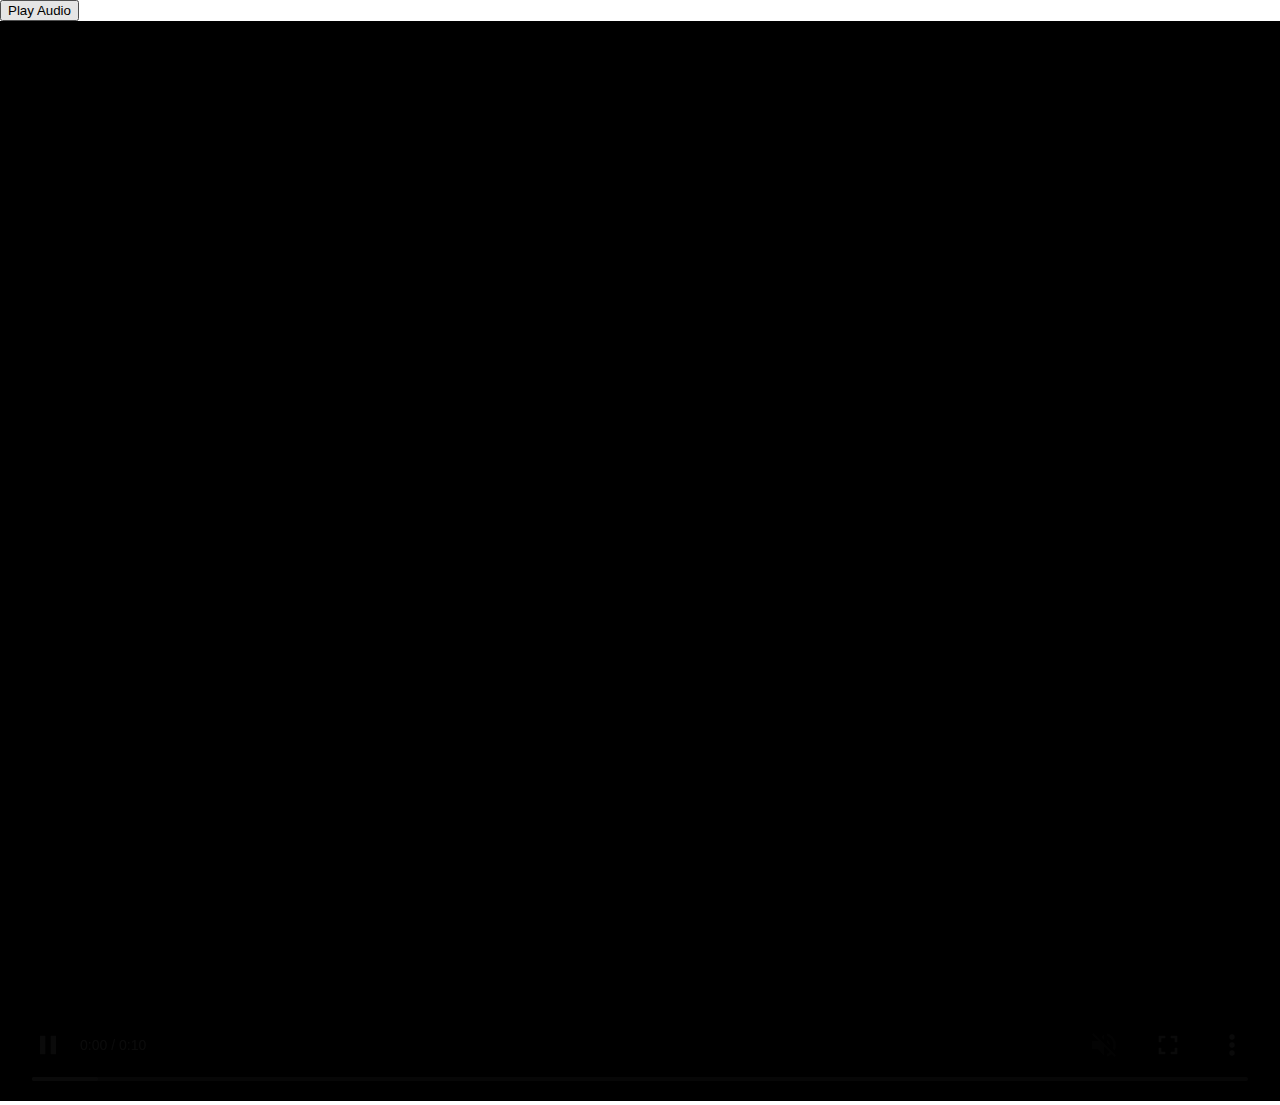
==== index.html @ f7c5c879 "Add files via upload" ====
<!DOCTYPE html>
<html lang="en">
<head>
  <meta charset="UTF-8">
  <meta name="viewport" content="width=device-width, initial-scale=1.0">
    <meta charset="UTF-8">
    <meta http-equiv="X-UA-Compatible" content="IE=edge">
    <meta name="viewport" content="width=device-width, initial-scale=1.0">
    <title>Document</title>
    <link rel="stylesheet" href="style.css">
</head>
<body>
  <button onclick="playAudio()">Play Audio</button>
    <audio id="myAudio">
        <source src="pa.mp3" type="audio/mpeg">
    </audio>
    <script>
        function playAudio() {
            var audio = document.getElementById("myAudio");
            audio.play();
        }
    </script>
    <section>
        <video src="Smoke-3068.mp4" autoplay muted controls loop></video>

        <h1>
            <span>H</span>
            <span>A</span>
            <span>P</span>
            <span>P</span>
            <span>Y</span><br>
            <span>B</span>
            <span>I</span>
            <span>R</span>
            <span>T</span>
            <span>H</span>
            <br>
            <span>D</span>
            <span>A</span>
            <span>Y</span>
        </h1>
    </section>
</body>
</html>
---- style.css ----
body{
    margin: 0;
    padding: 0;
        background-image: url("imd.jpg");
        background-repeat: no-repeat;
        background-size: cover;

}
section{
    height: 100vh;
    background: #000;
}
h1{
    margin: 0;
    padding: 0;
    position: absolute;
    top: 50%;
    transform: translateY(-50%);
    width: 100%;
    text-align: center;
    color: #ddd;
    font-size: 5rem;
    font-family: sans-serif;
    letter-spacing: 0.2rem;
}

h1 span{
    opacity: 0;
    display: inline-block;
    animation: animate 1s linear forwards;
}
@keyframes animate {
    0%{
        opacity: 0;
        transform: rotateY(90deg);
        filter: blur(10px);
    }
    100%{
        opacity: 1;
        transform: rotateY(0deg);
        filter: blur(0px);
    }
}

h1 span:nth-child(1)
{
    animation-delay: 1s;
}
h1 span:nth-child(2)
{
    animation-delay: 2s;
}
h1 span:nth-child(3)
{
    animation-delay: 2.5s;
}
h1 span:nth-child(4)
{
    animation-delay: 3s;
}
h1 span:nth-child(5)
{
    animation-delay: 3.5s;
}
h1 span:nth-child(6)
{
    animation-delay: 3.75s;
}
h1 span:nth-child(7)
{
    animation-delay: 4s;
}
h1 span:nth-child(8)
{
    animation-delay: 4.5s;
}
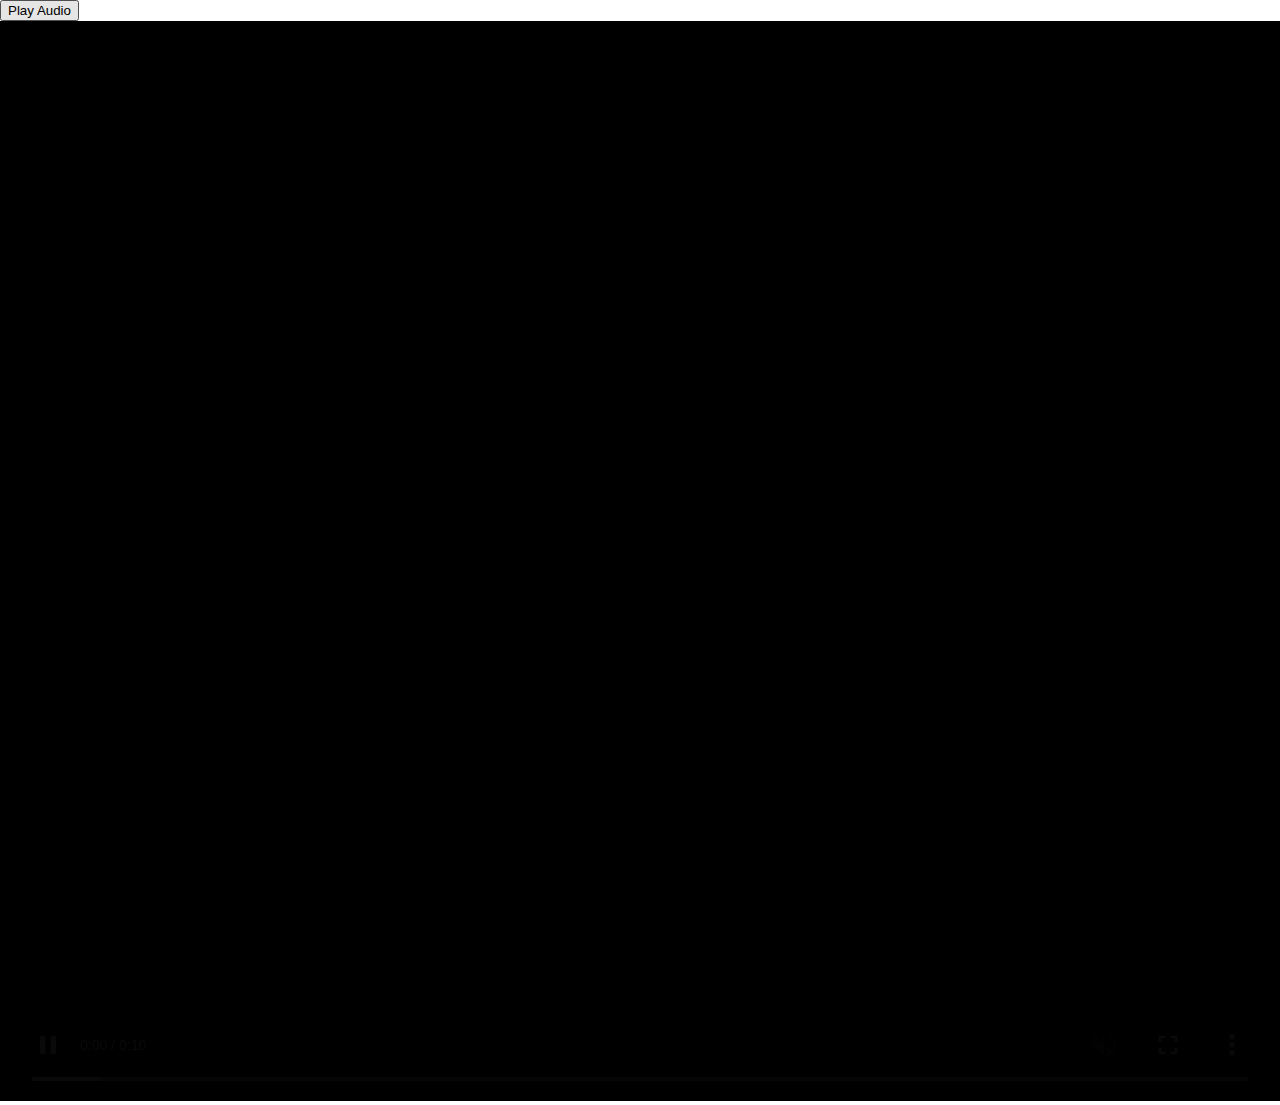
==== commit 5b81d562: "Add files via upload" ====
--- a/index.html
+++ b/index.html
@@ -23,7 +23,7 @@
     <section>
         <video src="Smoke-3068.mp4" autoplay muted controls loop></video>
 
-        <h1>
+        <h2>
             <span>H</span>
             <span>A</span>
             <span>P</span>
@@ -38,7 +38,7 @@
             <span>D</span>
             <span>A</span>
             <span>Y</span>
-        </h1>
+        </h2>
     </section>
 </body>
 </html>--- a/style.css
+++ b/style.css
@@ -10,7 +10,7 @@
     height: 100vh;
     background: #000;
 }
-h1{
+h2{
     margin: 0;
     padding: 0;
     position: absolute;
@@ -24,7 +24,7 @@
     letter-spacing: 0.2rem;
 }
 
-h1 span{
+h2 span{
     opacity: 0;
     display: inline-block;
     animation: animate 1s linear forwards;
@@ -42,35 +42,35 @@
     }
 }
 
-h1 span:nth-child(1)
+h2 span:nth-child(1)
 {
     animation-delay: 1s;
 }
-h1 span:nth-child(2)
+h2 span:nth-child(2)
 {
     animation-delay: 2s;
 }
-h1 span:nth-child(3)
+h2 span:nth-child(3)
 {
     animation-delay: 2.5s;
 }
-h1 span:nth-child(4)
+h2 span:nth-child(4)
 {
     animation-delay: 3s;
 }
-h1 span:nth-child(5)
+h2 span:nth-child(5)
 {
     animation-delay: 3.5s;
 }
-h1 span:nth-child(6)
+h2 span:nth-child(6)
 {
     animation-delay: 3.75s;
 }
-h1 span:nth-child(7)
+h2 span:nth-child(7)
 {
     animation-delay: 4s;
 }
-h1 span:nth-child(8)
+h2 span:nth-child(8)
 {
     animation-delay: 4.5s;
 }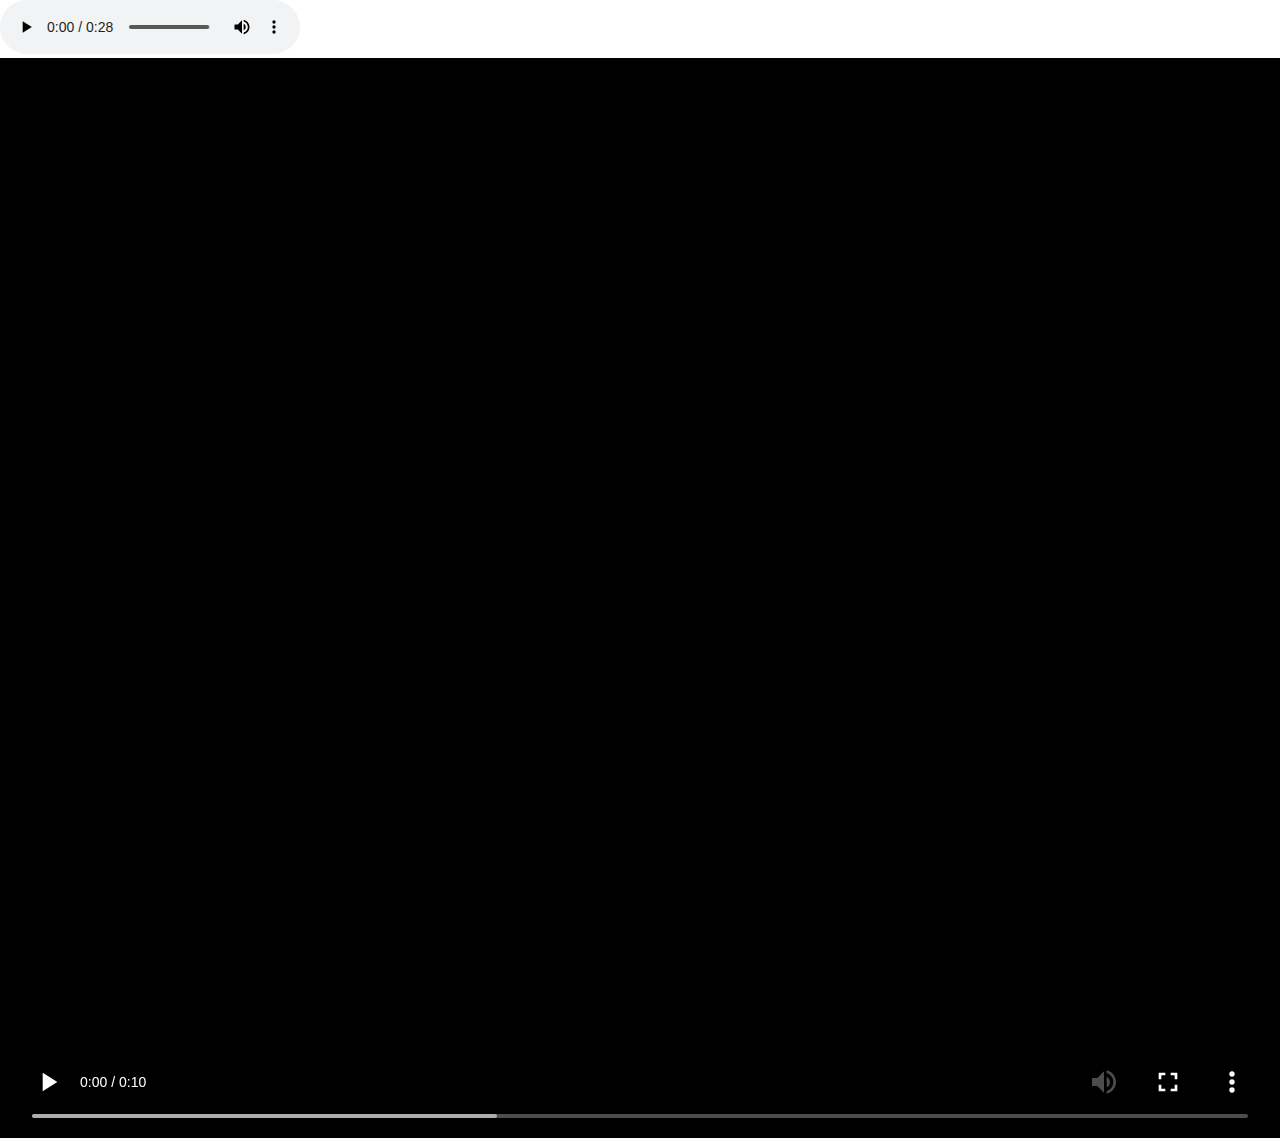
==== commit b968b8e7: "Add files via upload" ====
--- a/index.html
+++ b/index.html
@@ -10,9 +10,8 @@
     <link rel="stylesheet" href="style.css">
 </head>
 <body>
-  <button onclick="playAudio()">Play Audio</button>
-    <audio id="myAudio">
-        <source src="pa.mp3" type="audio/mpeg">
+    <audio id="myAudio" controls autoplay>
+        <source src="pa.mp3" autoplay type="audio/mpeg">
     </audio>
     <script>
         function playAudio() {
@@ -21,9 +20,9 @@
         }
     </script>
     <section>
-        <video src="Smoke-3068.mp4" autoplay muted controls loop></video>
+        <video src="Smoke-3068.mp4"controls autoplay loop></video>
 
-        <h2>
+        <h3>
             <span>H</span>
             <span>A</span>
             <span>P</span>
@@ -38,7 +37,7 @@
             <span>D</span>
             <span>A</span>
             <span>Y</span>
-        </h2>
+        </h3>
     </section>
 </body>
 </html>--- a/style.css
+++ b/style.css
@@ -10,7 +10,7 @@
     height: 100vh;
     background: #000;
 }
-h2{
+h3{
     margin: 0;
     padding: 0;
     position: absolute;
@@ -24,7 +24,7 @@
     letter-spacing: 0.2rem;
 }
 
-h2 span{
+h3 span{
     opacity: 0;
     display: inline-block;
     animation: animate 1s linear forwards;
@@ -42,35 +42,35 @@
     }
 }
 
-h2 span:nth-child(1)
+h3 span:nth-child(1)
 {
     animation-delay: 1s;
 }
-h2 span:nth-child(2)
+h3 span:nth-child(2)
 {
     animation-delay: 2s;
 }
-h2 span:nth-child(3)
+h3 span:nth-child(3)
 {
     animation-delay: 2.5s;
 }
-h2 span:nth-child(4)
+h3 span:nth-child(4)
 {
     animation-delay: 3s;
 }
-h2 span:nth-child(5)
+h3 span:nth-child(5)
 {
     animation-delay: 3.5s;
 }
-h2 span:nth-child(6)
+h3 span:nth-child(6)
 {
     animation-delay: 3.75s;
 }
-h2 span:nth-child(7)
+h3 span:nth-child(7)
 {
     animation-delay: 4s;
 }
-h2 span:nth-child(8)
+h3 span:nth-child(8)
 {
     animation-delay: 4.5s;
 }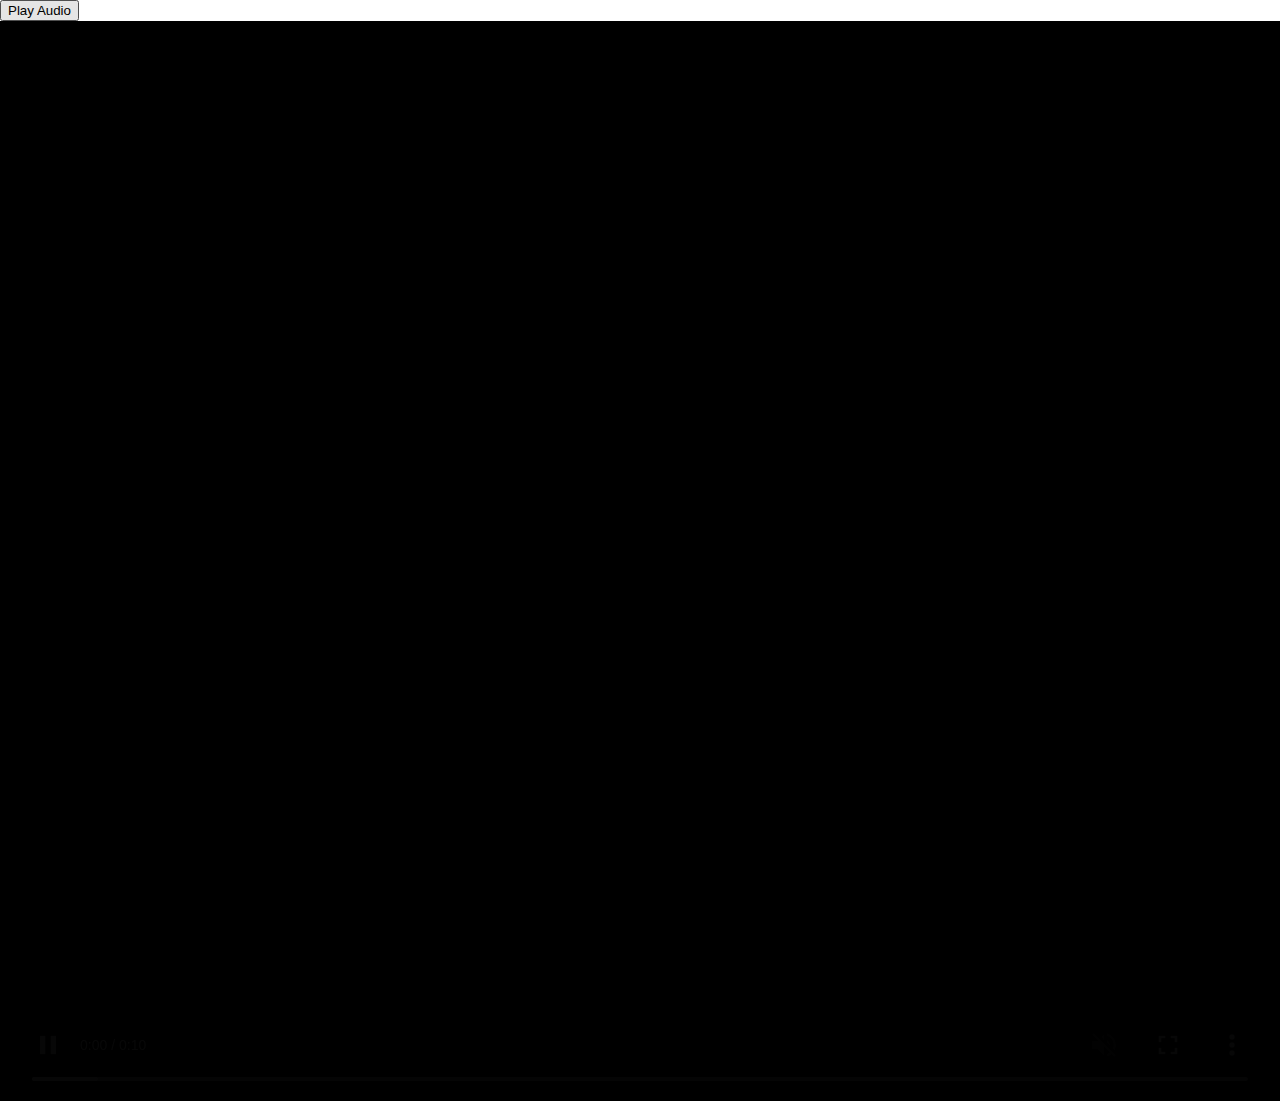
==== commit bc2ce2c9: "Update index.html" ====
--- a/index.html
+++ b/index.html
@@ -10,8 +10,10 @@
     <link rel="stylesheet" href="style.css">
 </head>
 <body>
-    <audio id="myAudio" controls autoplay>
-        <source src="pa.mp3" autoplay type="audio/mpeg">
+  <button onclick="playAudio()">Play Audio</button>
+    <audio id="myAudio">
+      
+        <source src="pa.mp3"type="audio/mpeg">
     </audio>
     <script>
         function playAudio() {
@@ -20,7 +22,7 @@
         }
     </script>
     <section>
-        <video src="Smoke-3068.mp4"controls autoplay loop></video>
+        <video src="Smoke-3068.mp4"controls autoplay muted loop></video>
 
         <h3>
             <span>H</span>
@@ -40,4 +42,4 @@
         </h3>
     </section>
 </body>
-</html>+</html>
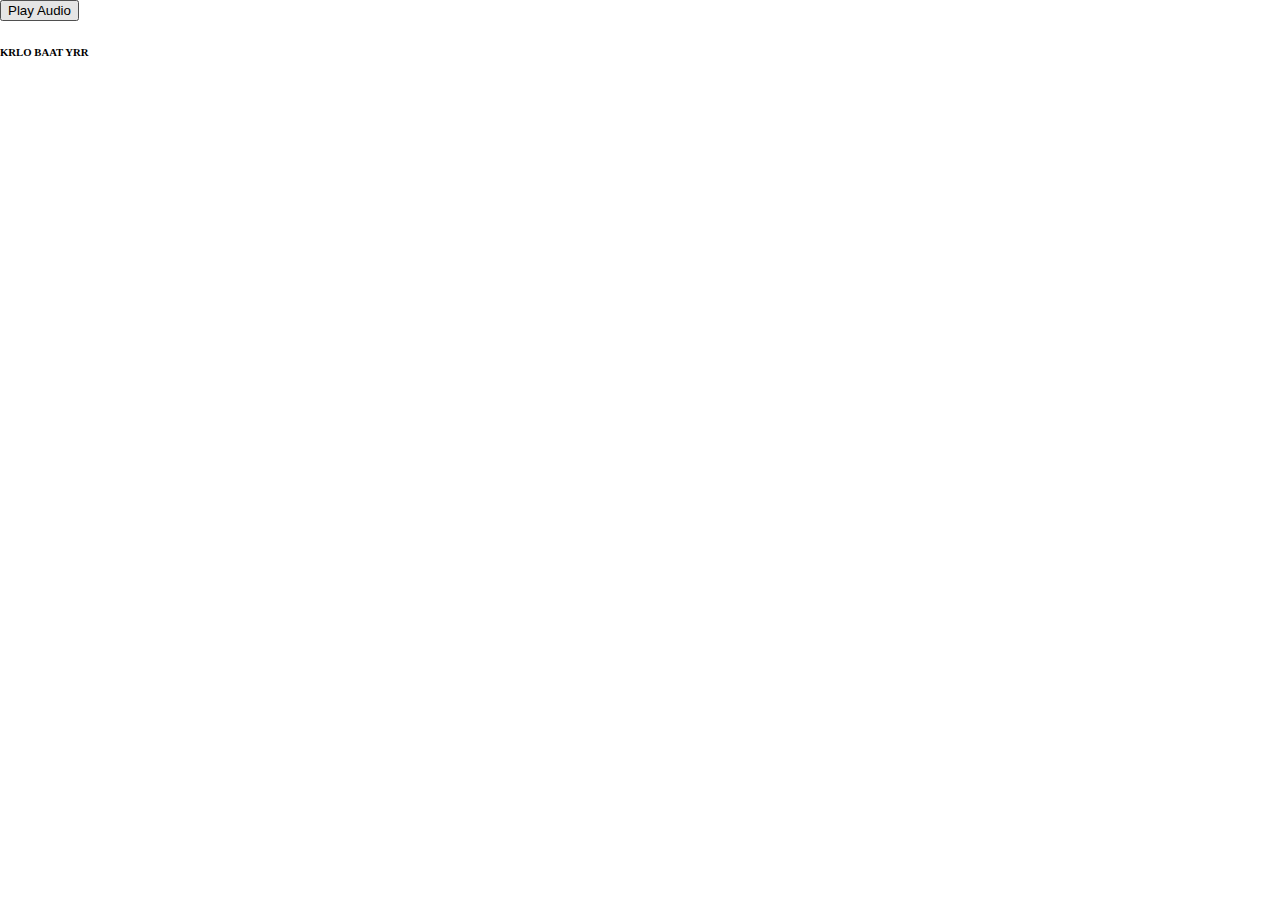
==== commit f7c11800: "Update index.html" ====
--- a/index.html
+++ b/index.html
@@ -12,34 +12,22 @@
 <body>
   <button onclick="playAudio()">Play Audio</button>
     <audio id="myAudio">
-      
-        <source src="pa.mp3"type="audio/mpeg">
+        <source src="pa.mp3"type="audio/mpeg" controls loop>
     </audio>
-    <script>
+  <!--  <script>
         function playAudio() {
             var audio = document.getElementById("myAudio");
             audio.play();
         }
     </script>
     <section>
-        <video src="Smoke-3068.mp4"controls autoplay muted loop></video>
+ <video src="Smoke-3068.mp4"controls autoplay  muted loop></video>-->
 
-        <h3>
-            <span>H</span>
-            <span>A</span>
-            <span>P</span>
-            <span>P</span>
-            <span>Y</span><br>
-            <span>B</span>
-            <span>I</span>
-            <span>R</span>
-            <span>T</span>
-            <span>H</span>
+        <h6 id="ss">
+            <span>KRLO BAAT YRR</span>  
             <br>
-            <span>D</span>
-            <span>A</span>
-            <span>Y</span>
-        </h3>
+
+        </h6>
     </section>
 </body>
 </html>
